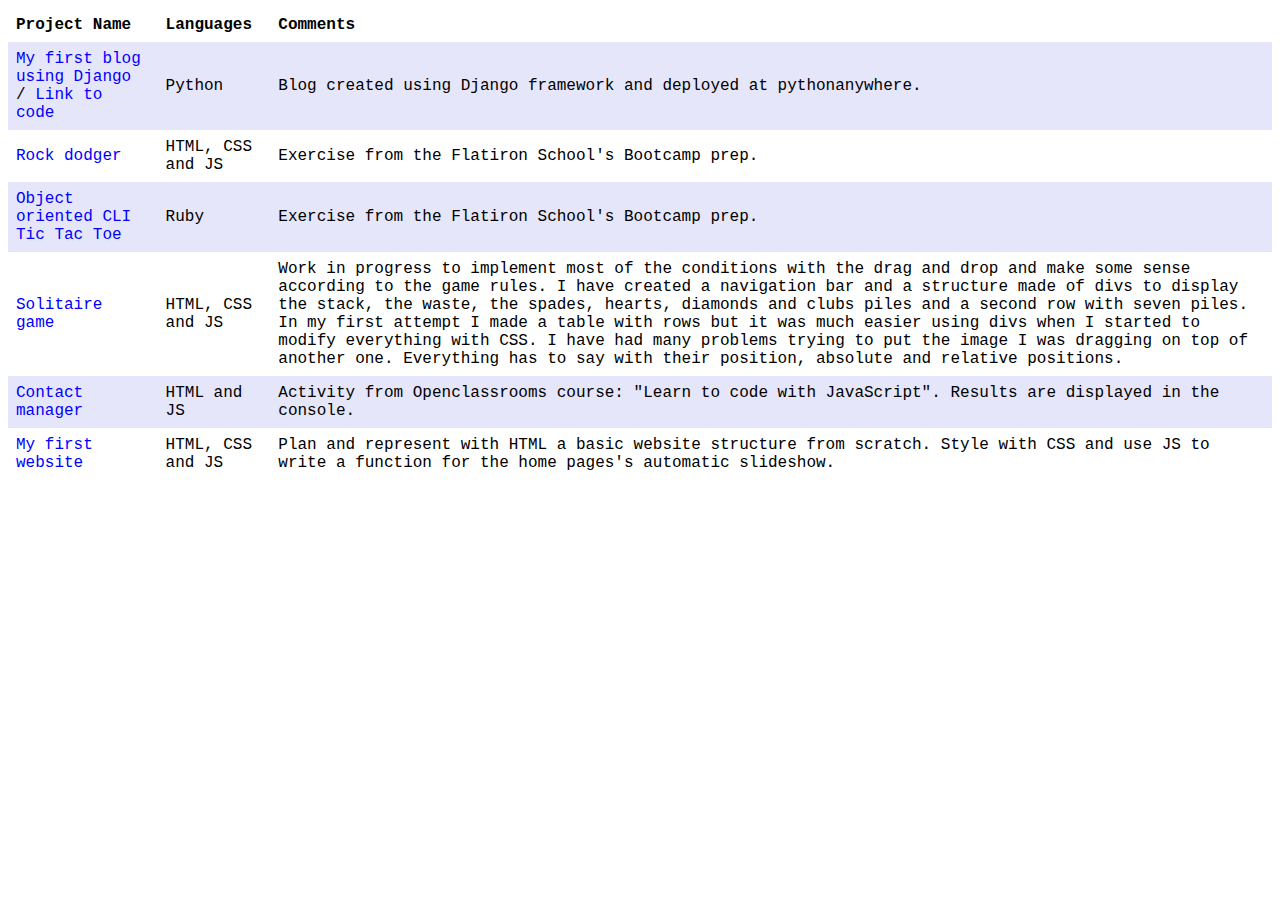
==== index.html @ b0983ad8 "Update link name for Django project" ====
<!DOCTYPE html>

  <html>

  <head>

    <meta name="viewport" content="width=device-width, initial-scale=1">

    <style>
      table {
        border-collapse: collapse;
        border-spacing: 0;
        width: 100%;
      }
      th, td {
        text-align: left;
        padding: 8px;
      }

      tr:nth-child(even) {
        background-color: #E6E6FA;
      }

      body {
        font-family: 'Courier New', Courier, monospace;
      }
      a:link {
        color: blue;
        background-color: transparent;
        text-decoration: none;
      }
      
      a:visited {
        color: orchid;
        background-color: transparent;
        text-decoration: none;
      }
      a:hover {
        color: orange;
        background-color: transparent;
        text-decoration: underline;
      }
    </style>

  </head>

  <body>
    
    <div style="overflow-x:auto;">
      <table>
        <tr>
          <th>Project Name</th>
          <th>Languages</th>
          <th>Comments</th>
        </tr>
        <tr>
          <td> <a href="http://dianabaro.pythonanywhere.com" target="_blank"> My first blog using Django </a> / <a href="https://github.com/DianaBaRo/my-first-blog" target="_blank"> Link to code </a> </td>
          <td>Python</td>
          <td>Blog created using Django framework and deployed at pythonanywhere.</td>
        </tr>
         <tr>
          <td> <a href="https://dianabaro.github.io/rockdodger/index.html" target="_blank"> Rock dodger </a> </td>
          <td>HTML, CSS and JS</td>
          <td>Exercise from the Flatiron School's Bootcamp prep.</td>
        </tr>
        <tr>
          <td> <a href="https://github.com/DianaBaRo/DianaBaRo.github.io/tree/master/tictactoeproject" target="_blank"> Object oriented CLI Tic Tac Toe </a> </td>
          <td>Ruby</td>
          <td>Exercise from the Flatiron School's Bootcamp prep.</td>
        </tr>
        <tr>
          <td> <a href="https://dianabaro.github.io/Solitario/index.html" target="_blank"> Solitaire game </a> </td>
          <td>HTML, CSS and JS</td>
          <td>Work in progress to implement most of the conditions with the drag and drop and make some sense according to the game rules. I have created a navigation bar and a structure made of divs to display the stack, the waste, the spades, hearts, diamonds and clubs piles and a second row with seven piles. In my first attempt I made a table with rows but it was much easier using divs when I started to modify everything with CSS. I have had many problems trying to put the image I was dragging on top of another one. Everything has to say with their position, absolute and relative positions.</td>
        </tr>
        <tr>
          <td> <a href="https://github.com/DianaBaRo/DianaBaRo.github.io/tree/master/contact%20manager" target="_blank"> Contact manager </a> </td>
          <td>HTML and JS</td>
          <td>Activity from Openclassrooms course: "Learn to code with JavaScript". Results are displayed in the console. </td>
        </tr>
        <tr>
          <td> <a href="https://dianabaro.github.io/myfirstwebsite/home.html" target="_blank"> My first website </a> </td>
          <td>HTML, CSS and JS</td>
          <td>Plan and represent with HTML a basic website structure from scratch. Style with CSS and use JS to write a function for the home pages's automatic slideshow.  </td>
        </tr>
      </table>
    </div>

  </body>

  </html>
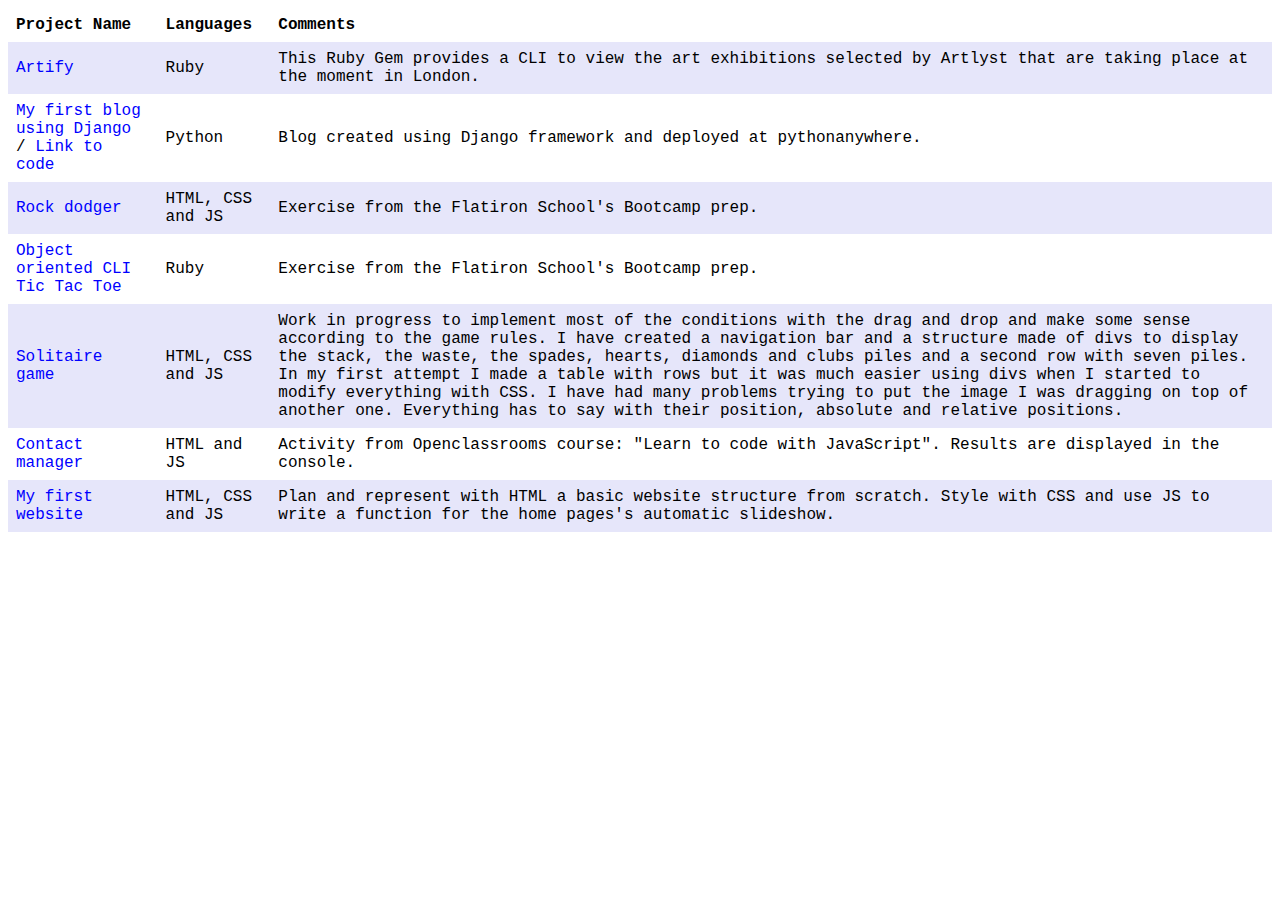
==== commit 5fcb23b4: "Adding artify project" ====
--- a/index.html
+++ b/index.html
@@ -54,6 +54,11 @@
           <th>Comments</th>
         </tr>
         <tr>
+          <td> <a href="http://carolinabadas.com/artify-how-to-build-a-cli-gem/" target="_blank"> Artify </a> </td>
+          <td>Ruby</td>
+          <td>This Ruby Gem provides a CLI to view the art exhibitions selected by Artlyst that are taking place at the moment in London.</td>
+        </tr>
+        <tr>
           <td> <a href="http://dianabaro.pythonanywhere.com" target="_blank"> My first blog using Django </a> / <a href="https://github.com/DianaBaRo/my-first-blog" target="_blank"> Link to code </a> </td>
           <td>Python</td>
           <td>Blog created using Django framework and deployed at pythonanywhere.</td>
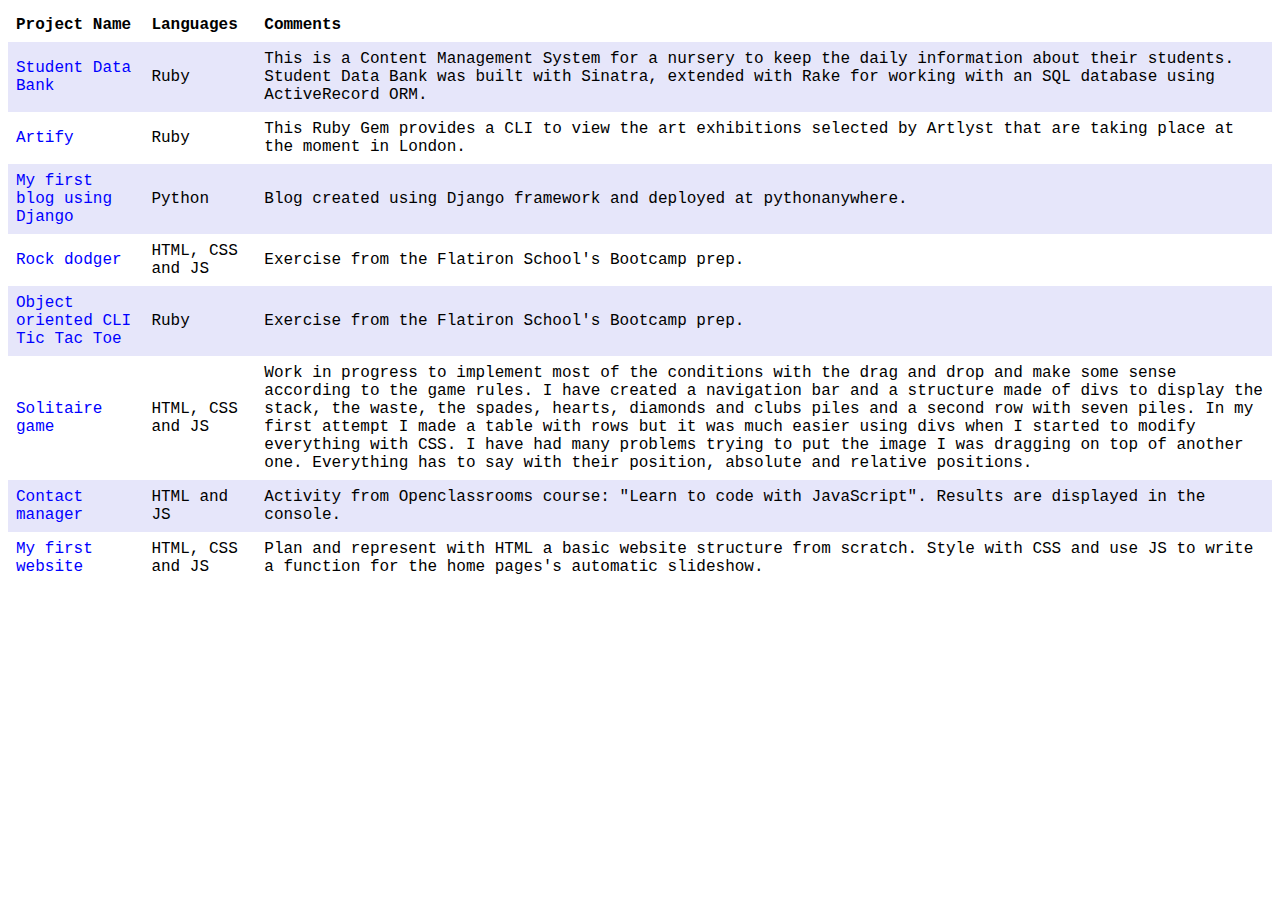
==== commit 753e3f68: "Adding Student Data Bank project" ====
--- a/index.html
+++ b/index.html
@@ -54,12 +54,17 @@
           <th>Comments</th>
         </tr>
         <tr>
+          <td> <a href="http://carolinabadas.com/sinatra-project-walkthrough/" target="_blank"> Student Data Bank </a> </td>
+          <td>Ruby</td>
+          <td>This is a Content Management System for a nursery to keep the daily information about their students. Student Data Bank was built with Sinatra, extended with Rake for working with an SQL database using ActiveRecord ORM.</td>
+        </tr>
+        <tr>
           <td> <a href="http://carolinabadas.com/artify-how-to-build-a-cli-gem/" target="_blank"> Artify </a> </td>
           <td>Ruby</td>
           <td>This Ruby Gem provides a CLI to view the art exhibitions selected by Artlyst that are taking place at the moment in London.</td>
         </tr>
         <tr>
-          <td> <a href="http://dianabaro.pythonanywhere.com" target="_blank"> My first blog using Django </a> / <a href="https://github.com/DianaBaRo/my-first-blog" target="_blank"> Link to code </a> </td>
+          <td> <a href="http://dianabaro.pythonanywhere.com" target="_blank"> My first blog using Django </a> </td>
           <td>Python</td>
           <td>Blog created using Django framework and deployed at pythonanywhere.</td>
         </tr>
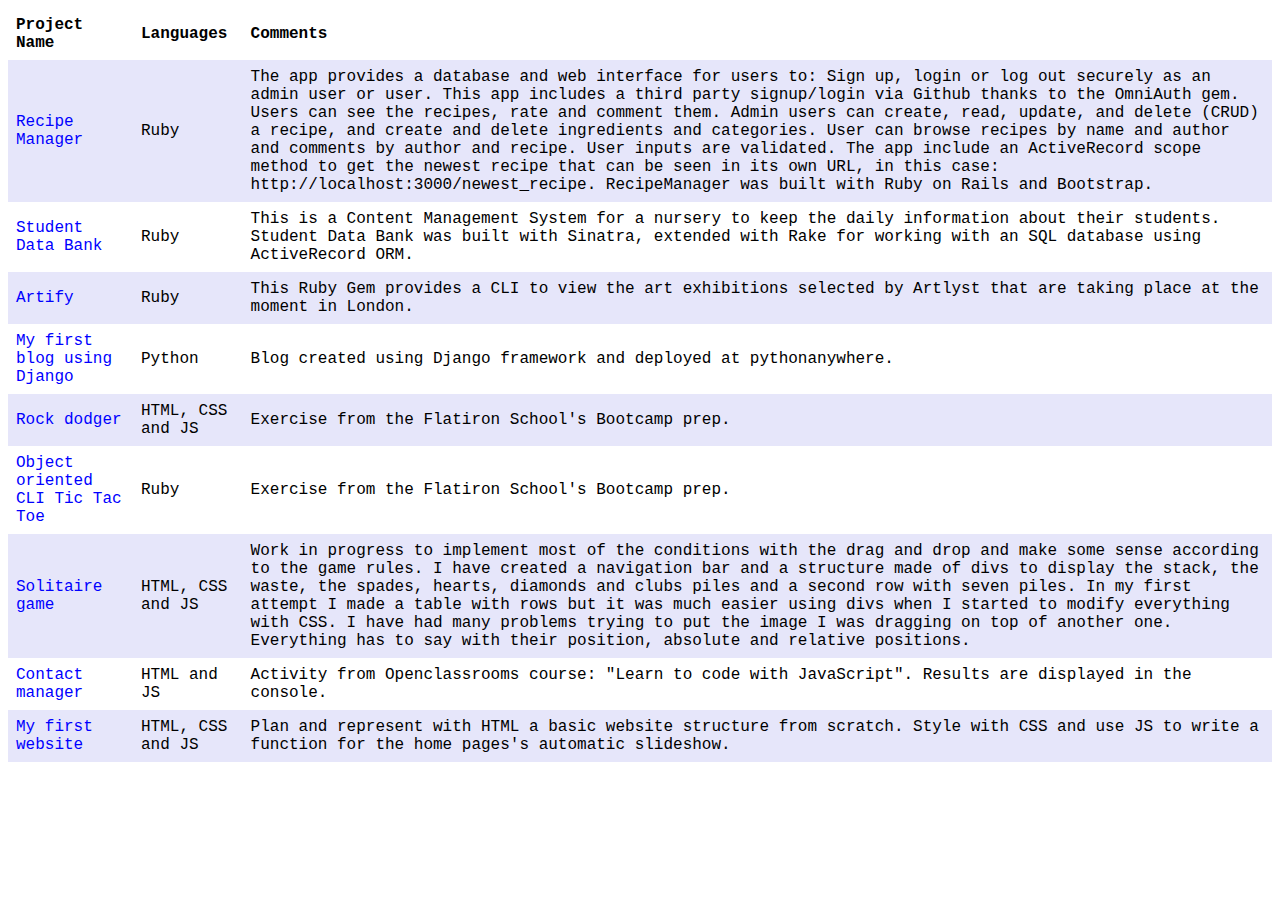
==== commit 9f049002: "Adding Recipe manager project" ====
--- a/index.html
+++ b/index.html
@@ -54,6 +54,11 @@
           <th>Comments</th>
         </tr>
         <tr>
+          <td> <a href="http://carolinabadas.com/sinatra-project-walkthrough/" target="_blank"> Recipe Manager </a> </td>
+          <td>Ruby</td>
+          <td>The app provides a database and web interface for users to: Sign up, login or log out securely as an admin user or user. This app includes a third party signup/login via Github thanks to the OmniAuth gem. Users can see the recipes, rate and comment them. Admin users can create, read, update, and delete (CRUD) a recipe, and create and delete ingredients and categories. User can browse recipes by name and author and comments by author and recipe. User inputs are validated. The app include an ActiveRecord scope method to get the newest recipe that can be seen in its own URL, in this case: http://localhost:3000/newest_recipe. RecipeManager was built with Ruby on Rails and Bootstrap.</td>
+        </tr>
+        <tr>
           <td> <a href="http://carolinabadas.com/sinatra-project-walkthrough/" target="_blank"> Student Data Bank </a> </td>
           <td>Ruby</td>
           <td>This is a Content Management System for a nursery to keep the daily information about their students. Student Data Bank was built with Sinatra, extended with Rake for working with an SQL database using ActiveRecord ORM.</td>
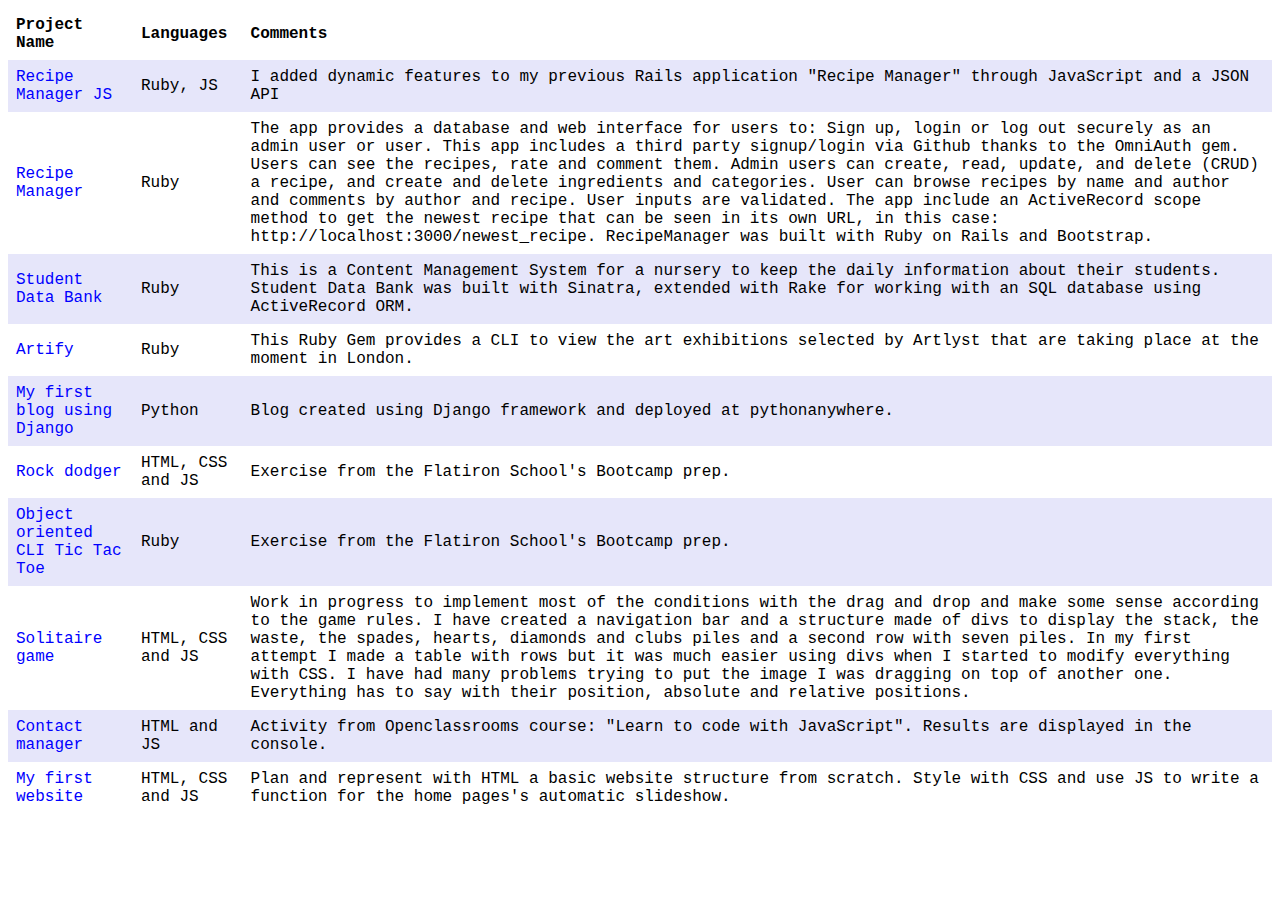
==== commit 2b4f6b35: "Adding Recipe Manager JS project" ====
--- a/index.html
+++ b/index.html
@@ -54,7 +54,12 @@
           <th>Comments</th>
         </tr>
         <tr>
-          <td> <a href="http://carolinabadas.com/sinatra-project-walkthrough/" target="_blank"> Recipe Manager </a> </td>
+          <td> <a href="http://carolinabadas.com/rails-with-js-portfolio-project-recipe-manager-js-walkthrough/" target="_blank"> Recipe Manager JS </a> </td>
+          <td>Ruby, JS</td>
+          <td>I added dynamic features to my previous Rails application "Recipe Manager" through JavaScript and a JSON API</td>
+        </tr>
+        <tr>
+          <td> <a href="http://carolinabadas.com/rails-portfolio-project-recipe-manager-walkthrough/" target="_blank"> Recipe Manager </a> </td>
           <td>Ruby</td>
           <td>The app provides a database and web interface for users to: Sign up, login or log out securely as an admin user or user. This app includes a third party signup/login via Github thanks to the OmniAuth gem. Users can see the recipes, rate and comment them. Admin users can create, read, update, and delete (CRUD) a recipe, and create and delete ingredients and categories. User can browse recipes by name and author and comments by author and recipe. User inputs are validated. The app include an ActiveRecord scope method to get the newest recipe that can be seen in its own URL, in this case: http://localhost:3000/newest_recipe. RecipeManager was built with Ruby on Rails and Bootstrap.</td>
         </tr>
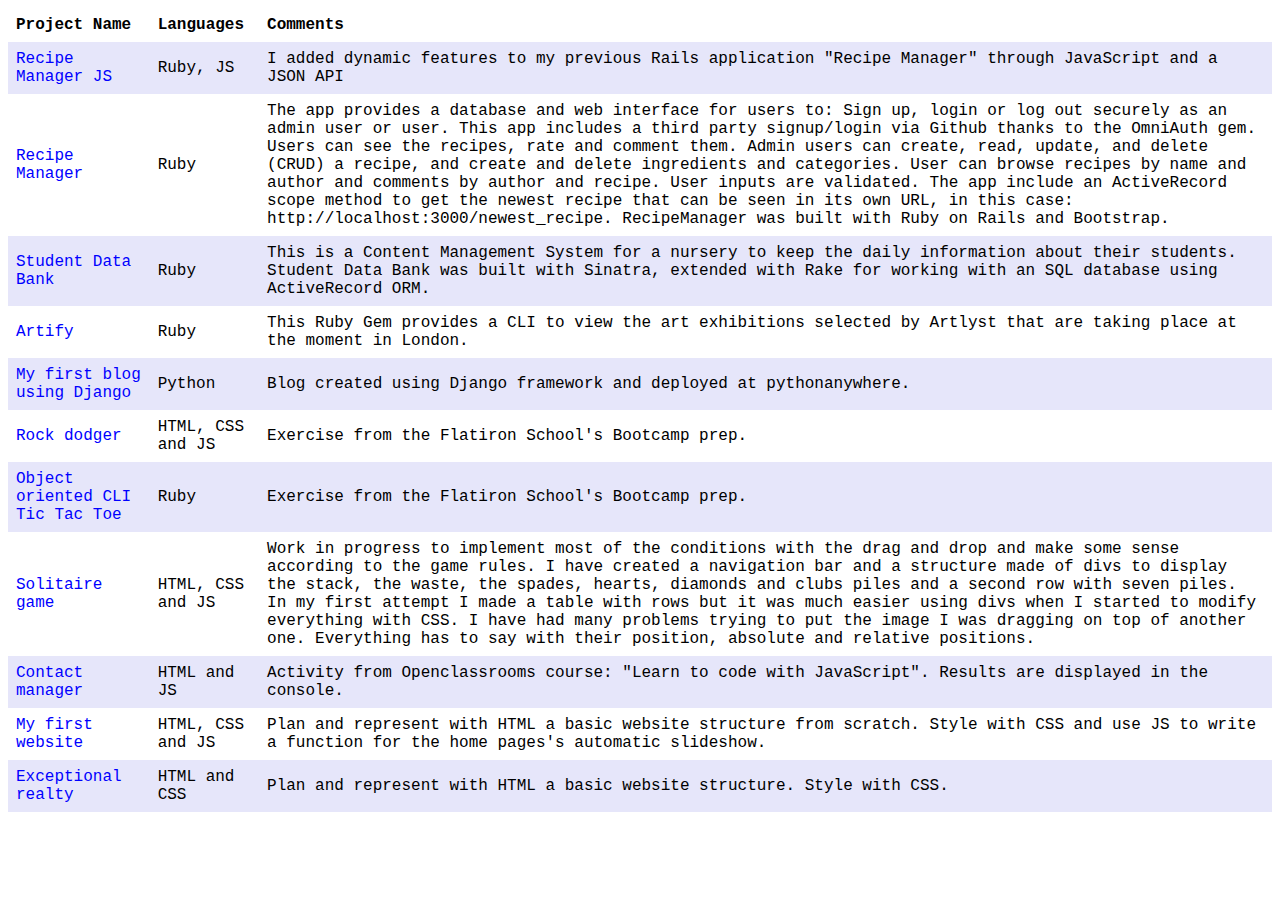
==== commit dd69de74: "Add exceptional realty example" ====
--- a/index.html
+++ b/index.html
@@ -103,6 +103,11 @@
           <td>HTML, CSS and JS</td>
           <td>Plan and represent with HTML a basic website structure from scratch. Style with CSS and use JS to write a function for the home pages's automatic slideshow.  </td>
         </tr>
+        <tr>
+          <td> <a href="https://dianabaro.github.io/exceptional-realty/index.html" target="_blank"> Exceptional realty </a> </td>
+          <td>HTML and CSS</td>
+          <td>Plan and represent with HTML a basic website structure. Style with CSS.  </td>
+        </tr>
       </table>
     </div>
 
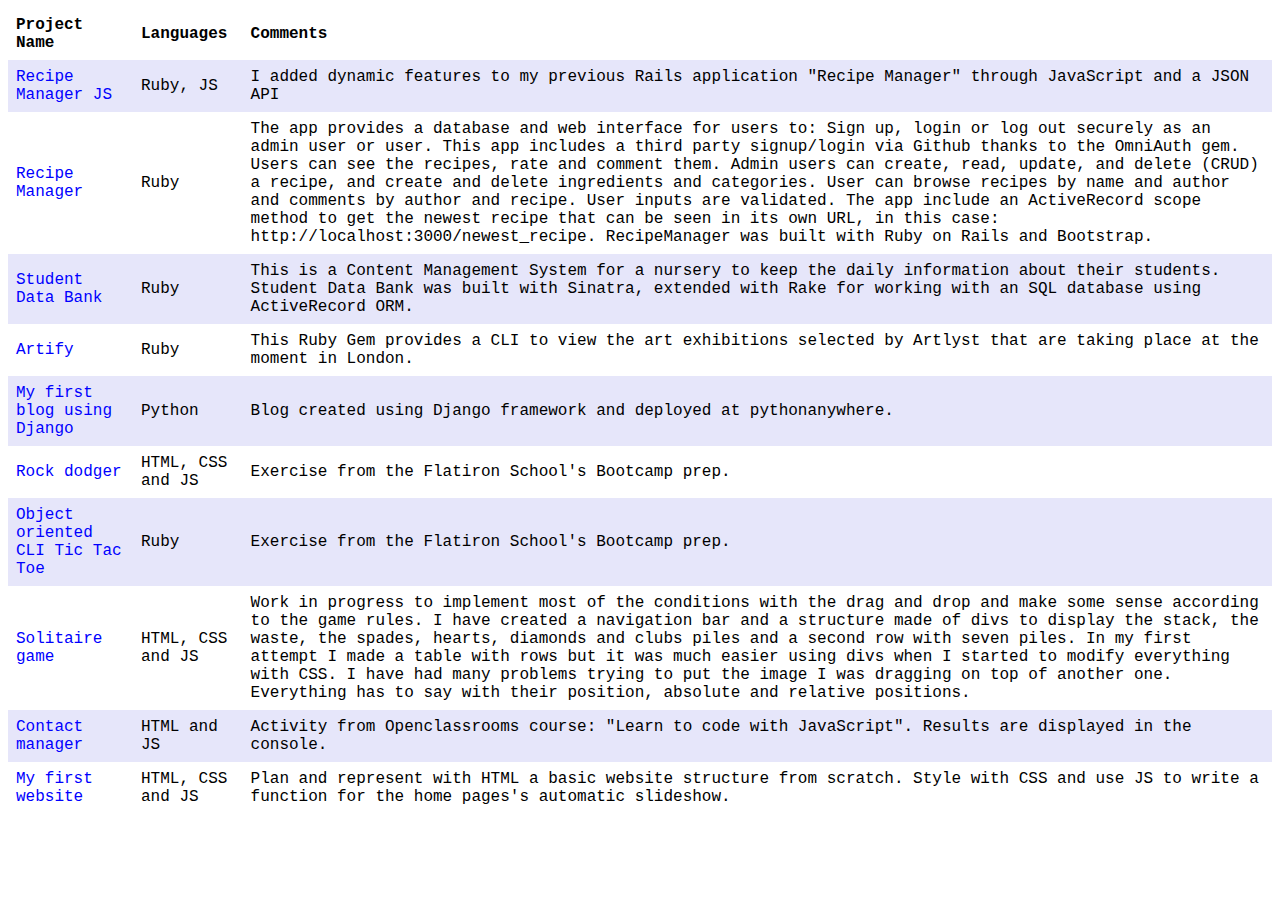
==== commit 6146f332: "Delete folder and table row" ====
--- a/index.html
+++ b/index.html
@@ -103,11 +103,6 @@
           <td>HTML, CSS and JS</td>
           <td>Plan and represent with HTML a basic website structure from scratch. Style with CSS and use JS to write a function for the home pages's automatic slideshow.  </td>
         </tr>
-        <tr>
-          <td> <a href="https://dianabaro.github.io/exceptional-realty/index.html" target="_blank"> Exceptional realty </a> </td>
-          <td>HTML and CSS</td>
-          <td>Plan and represent with HTML a basic website structure. Style with CSS.  </td>
-        </tr>
       </table>
     </div>
 
